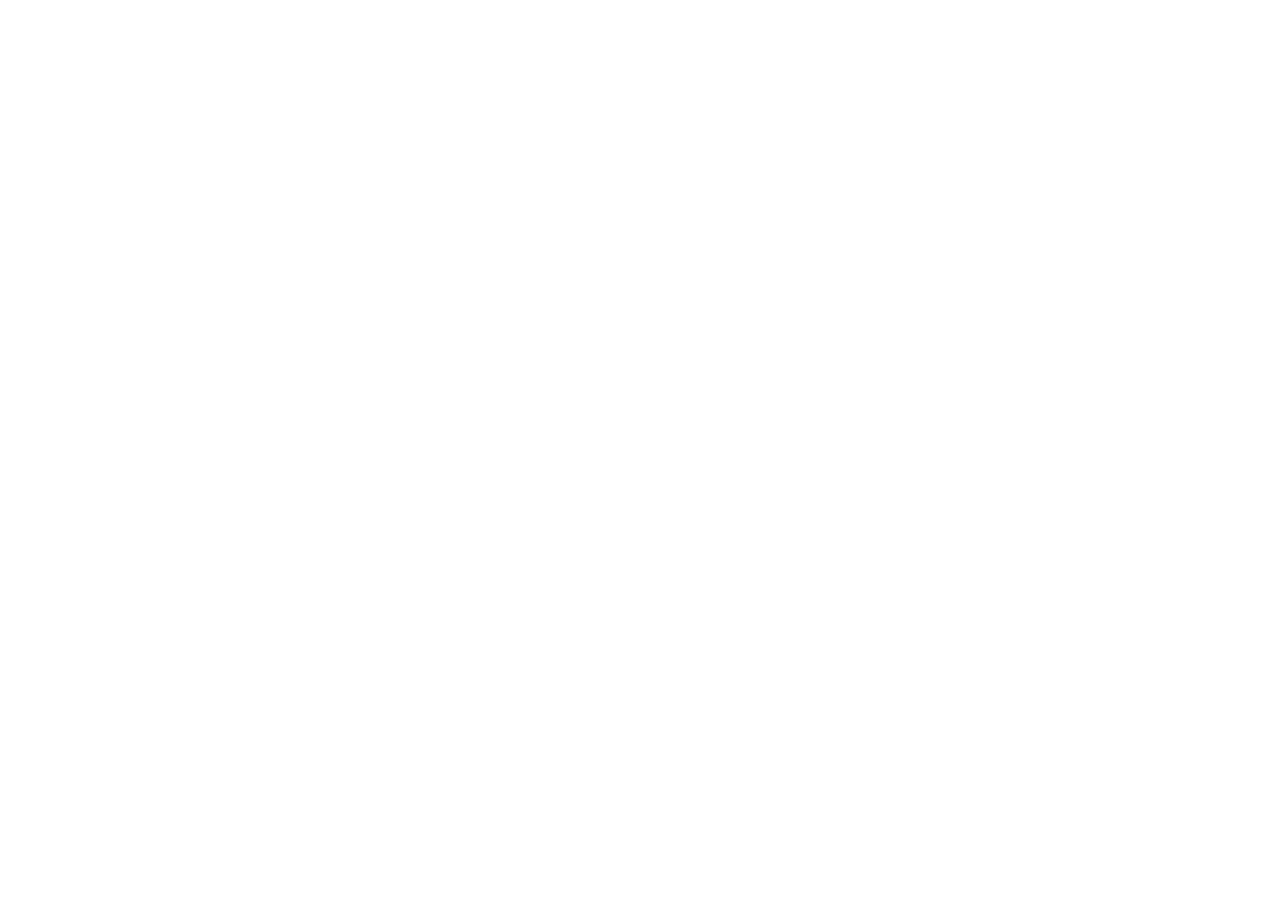
==== 2-labbymezzage/index.html @ b0fd18a6 "påböjar labb 2, ska göra 3 delmoment om dage. altså 1-3 idag." ====
<!DOCTYPE Html>
<html>
    <Head>
        <meta charset="UTF-8">
        <Title>Laboration 2 - Labby message</Title>
        <link rel="stylesheet" type="text/css" href="style.css">
    </Head>
    <body>
        
    </body>
</html>
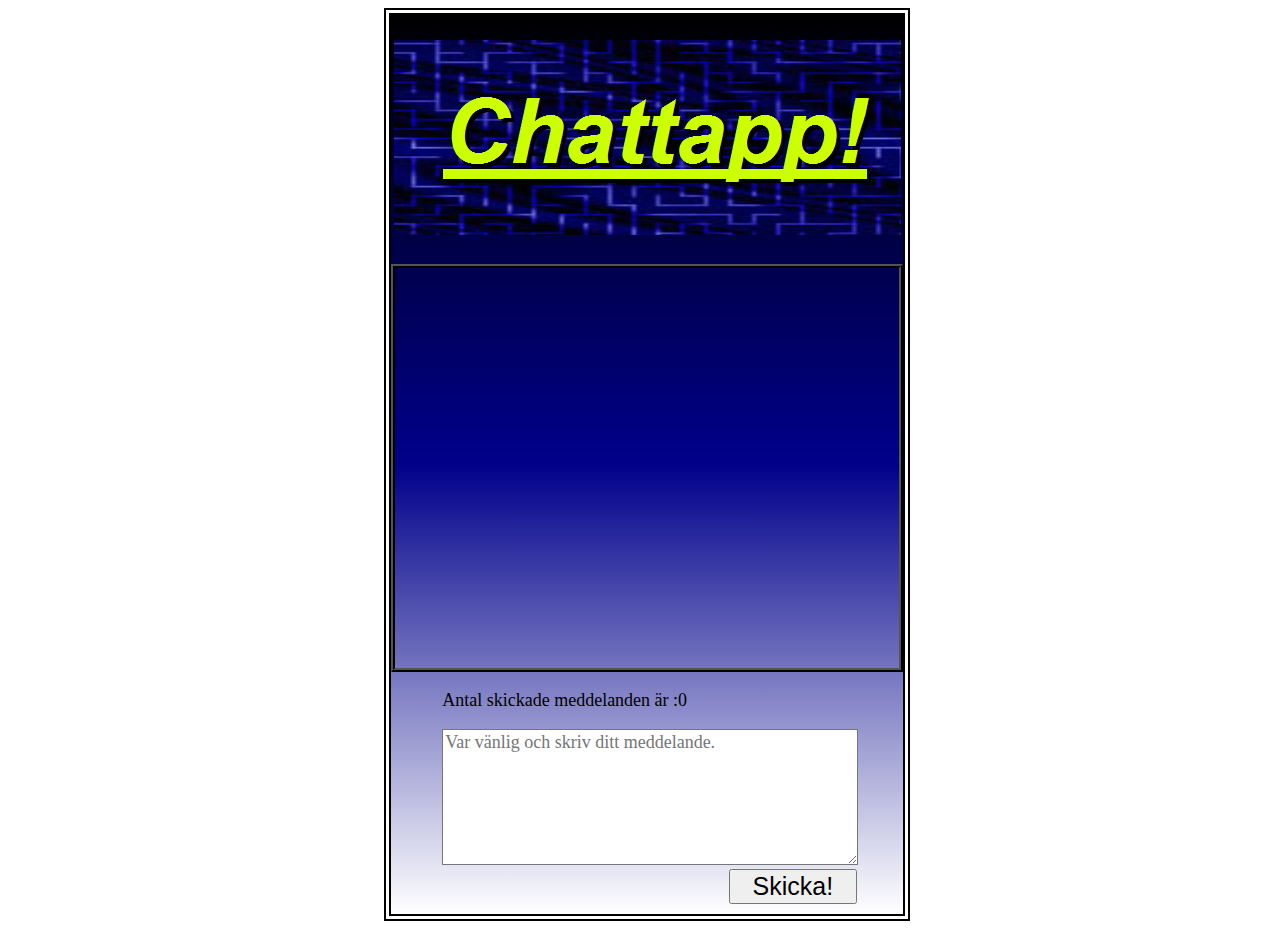
==== commit bc195c41: "done with some css, moving on" ====
--- a/2-labbymezzage/index.html
+++ b/2-labbymezzage/index.html
@@ -6,6 +6,16 @@
         <link rel="stylesheet" type="text/css" href="style.css">
     </Head>
     <body>
-        
+            <main>
+                <div id="logotype">
+                    <img src="logotypelabby.PNG" alt="logotype för chattappen">
+                </div>
+                <div id="messagesarea"></div>
+                <p id="messagesSent">Antal skickade meddelanden är :0</p>
+                <textarea id="textarea" rows="8" cols="60" placeholder="Var vänlig och skriv ditt meddelande."></textarea>
+                <input id ="sendmessage" type="submit" value="Skicka!"/>
+            </main>
+        <script type="text/javascript" src="message.js"></script>
+        <script type="text/javascript" src="messageApp.js"></script>
     </body>
 </html>--- a/2-labbymezzage/style.css
+++ b/2-labbymezzage/style.css
@@ -0,0 +1,55 @@
+#logotype
+{
+    text-align:center;
+    padding-top:25px;
+    padding-bottom:25px;
+}
+body
+{
+   width:40%;
+   margin-left:30%;
+   border:double 7px black; 
+}
+main
+{
+    background: linear-gradient(black,darkblue,white);
+    border:7px black;
+}
+#messagesarea
+{
+    overflow-y:scroll;
+    max-height:400px;
+    height:400px;
+    border:ridge 4px black;
+}
+textarea
+{
+   font-family:Verdana;
+    max-width:80%;
+    width:80%;
+    height:130px;
+    font-size:18px;
+    margin-bottom:1%;
+    
+}
+textarea
+{
+    background-color:White;
+    margin-right:5%;
+    margin-left:10%;
+}
+#messagesSent
+{
+   font-family:Verdana;
+   font-size:18px;
+   margin-left:10%;
+}
+#sendmessage
+{
+    width:25%;
+    font-size:25px;
+    margin-right:15%;
+    margin-top:-1%;
+    margin-left:66%;
+    margin-bottom:2%;
+}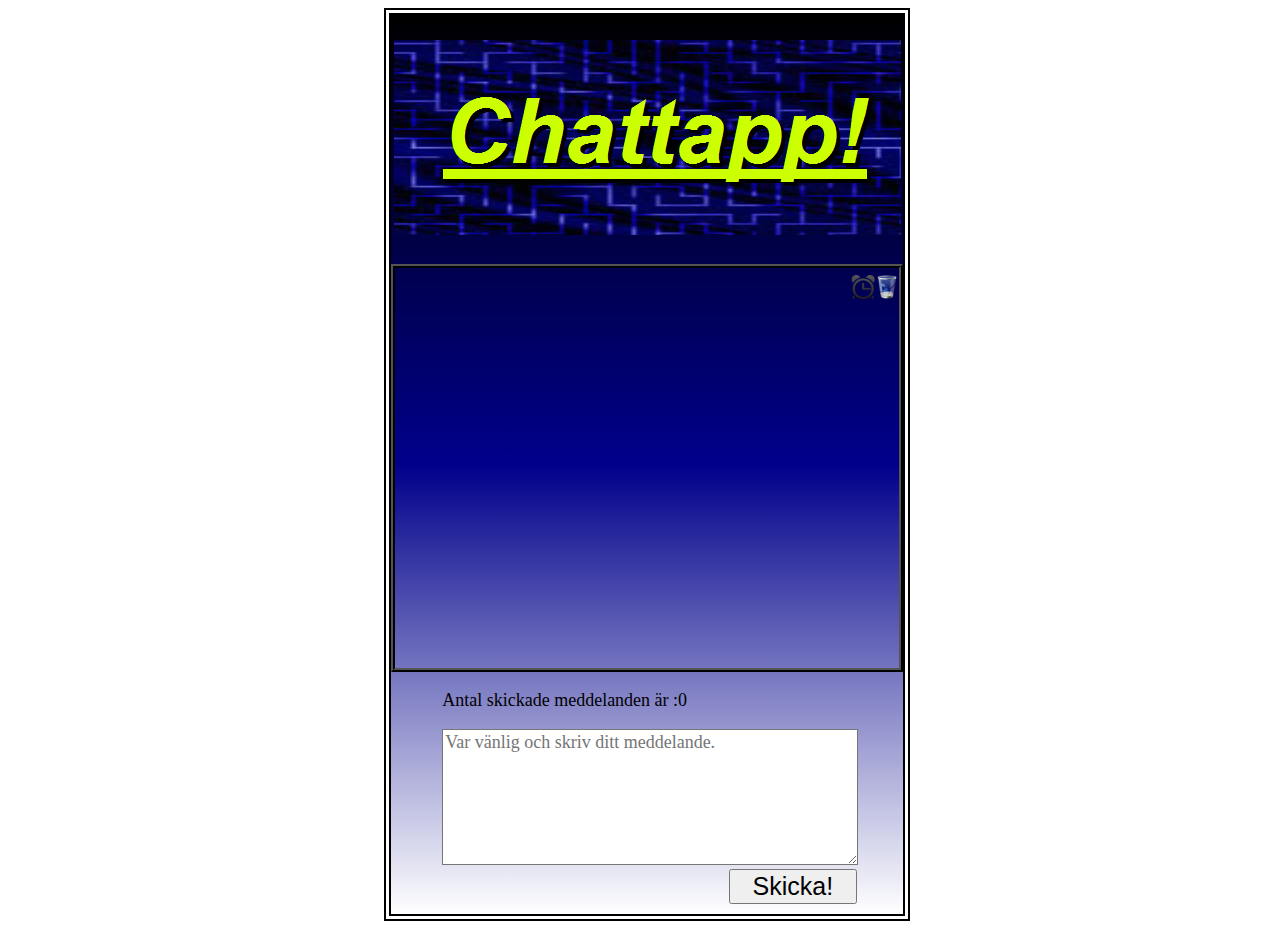
==== commit c1ef6e56: "starting to finish up the projekt" ====
--- a/2-labbymezzage/index.html
+++ b/2-labbymezzage/index.html
@@ -10,7 +10,14 @@
                 <div id="logotype">
                     <img src="logotypelabby.PNG" alt="logotype för chattappen">
                 </div>
-                <div id="messagesarea"></div>
+                <div id="messagesarea">
+                    <p id="Textmeddelande"></p>
+                    <section id="Timeandbutton">
+                        <img class="DeleteSprite" src="Deletesprite.png">
+                        <img class="Timesprite" src="Clocksprite.png">
+                        <div id="timestamp"></div>
+                    </section>
+                </div>
                 <p id="messagesSent">Antal skickade meddelanden är :0</p>
                 <textarea id="textarea" rows="8" cols="60" placeholder="Var vänlig och skriv ditt meddelande."></textarea>
                 <input id ="sendmessage" type="submit" value="Skicka!"/>
--- a/2-labbymezzage/style.css
+++ b/2-labbymezzage/style.css
@@ -52,4 +52,21 @@
     margin-top:-1%;
     margin-left:66%;
     margin-bottom:2%;
+}
+#Timeandbutton
+{
+    margin-bottom:3px;
+}
+#timestamp
+{
+    text-align:right;
+    font-size:9px;
+    line-height:1.5em;
+    margin-bottom:-1em;
+}
+#messagesarea img
+{
+    float:right;
+    height:24px;
+    width:24;
 }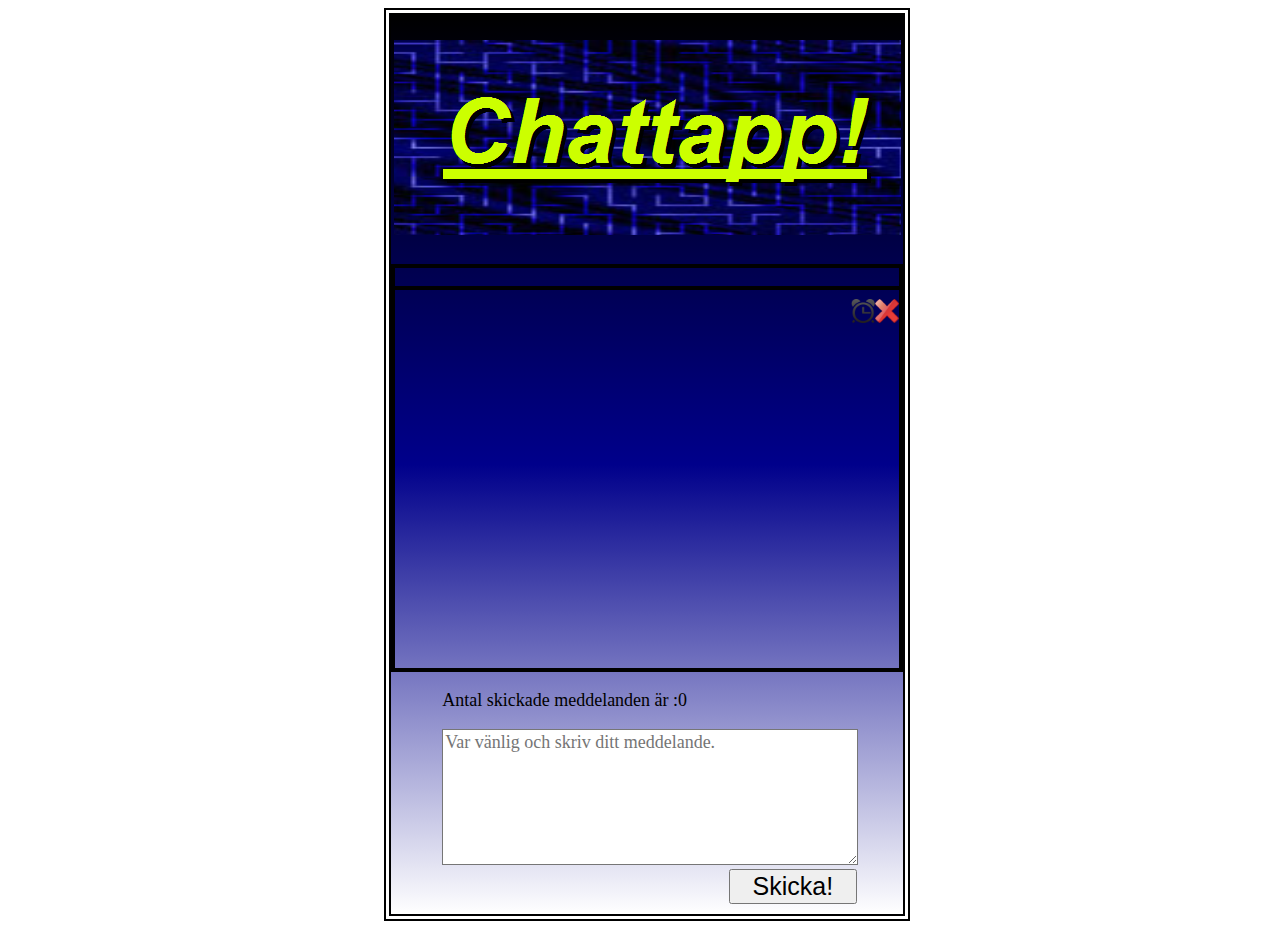
==== commit 99fc59d7: "almost done with excersise 5/6" ====
--- a/2-labbymezzage/index.html
+++ b/2-labbymezzage/index.html
@@ -13,8 +13,8 @@
                 <div id="messagesarea">
                     <p id="Textmeddelande"></p>
                     <section id="Timeandbutton">
-                        <img class="DeleteSprite" src="Deletesprite.png">
-                        <img class="Timesprite" src="Clocksprite.png">
+                        <img class="Deletesprite" src="Delete.png">
+                        <img class="Timesprite" src="Clock.png">
                         <div id="timestamp"></div>
                     </section>
                 </div>
--- a/2-labbymezzage/style.css
+++ b/2-labbymezzage/style.css
@@ -20,7 +20,7 @@
     overflow-y:scroll;
     max-height:400px;
     height:400px;
-    border:ridge 4px black;
+    border:solid 4px black;
 }
 textarea
 {
@@ -68,5 +68,12 @@
 {
     float:right;
     height:24px;
-    width:24;
+    width:24px;
+}
+#Textmeddelande
+{
+    border:solid 2px Black;
+    color:grey;
+    font-size:18px;
+    font-style:bold;
 }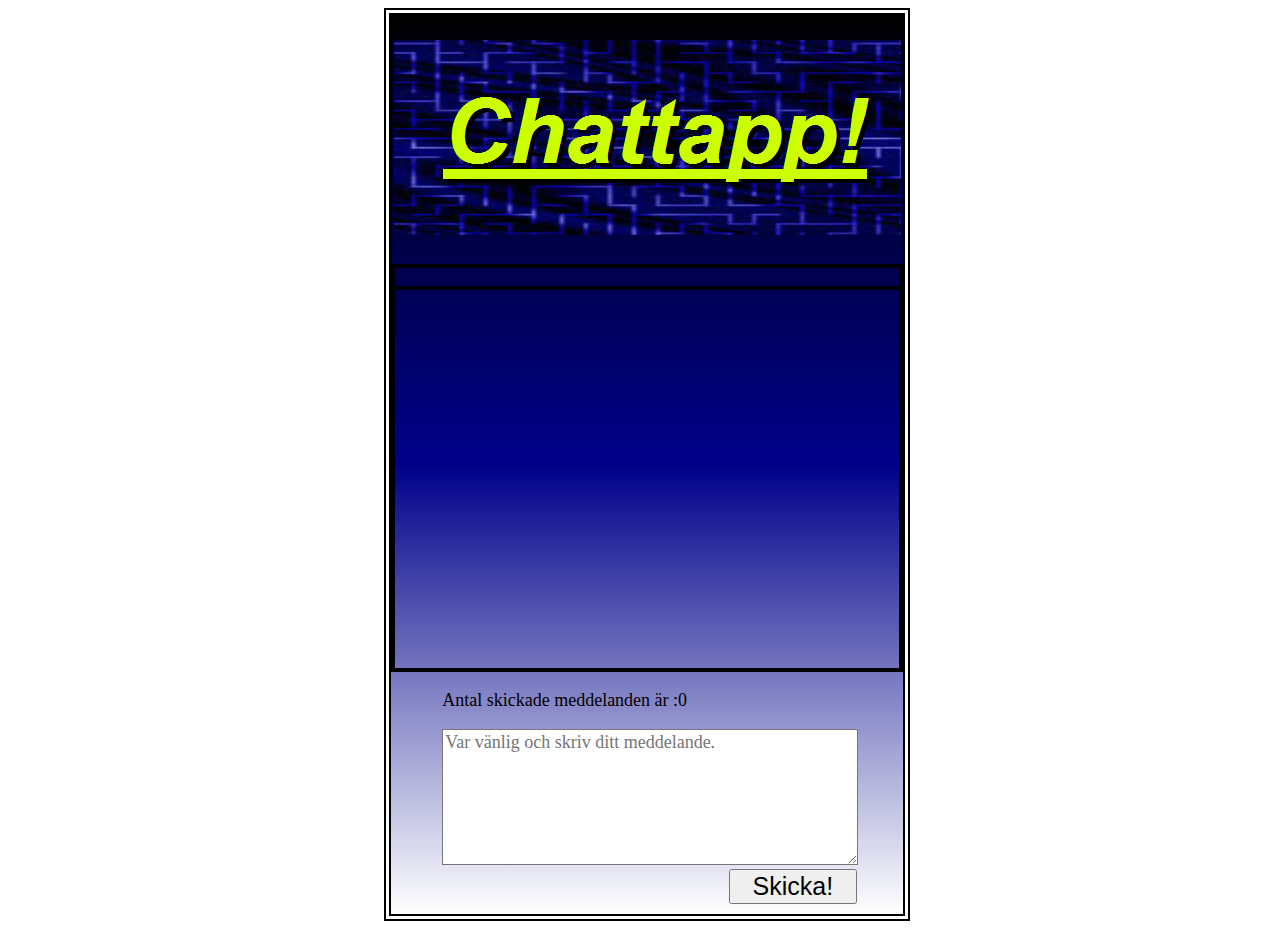
==== commit a8a70783: "missed validating it , had a few errors that i fixed." ====
--- a/2-labbymezzage/index.html
+++ b/2-labbymezzage/index.html
@@ -13,8 +13,8 @@
                 <div id="messagesarea">
                     <p id="Textmeddelande"></p>
                     <section id="Timeandbutton">
-                        <img class="Deletesprite" src="Delete.png">
-                        <img class="Timesprite" src="Clock.png">
+                        <img class="Deletesprite" src="Delete.png" alt="Bild för ta bort inlägg">
+                        <img class="Timesprite" src="Clock.png" alt="bild för att kolla tid på inlägget">
                         <div id="timestamp"></div>
                     </section>
                 </div>
--- a/2-labbymezzage/style.css
+++ b/2-labbymezzage/style.css
@@ -72,8 +72,18 @@
 }
 #Textmeddelande
 {
-    border:solid 2px Black;
-    color:grey;
+    border-top:solid 2px Black;
+    border-bottom:solid 2px Black;
+    color:Black;
     font-size:18px;
-    font-style:bold;
+    font-style:oblique;
+    background-color:white;
+}
+.Timesprite
+{
+    display:none;
+}
+.Deletesprite
+{
+    display:none;
 }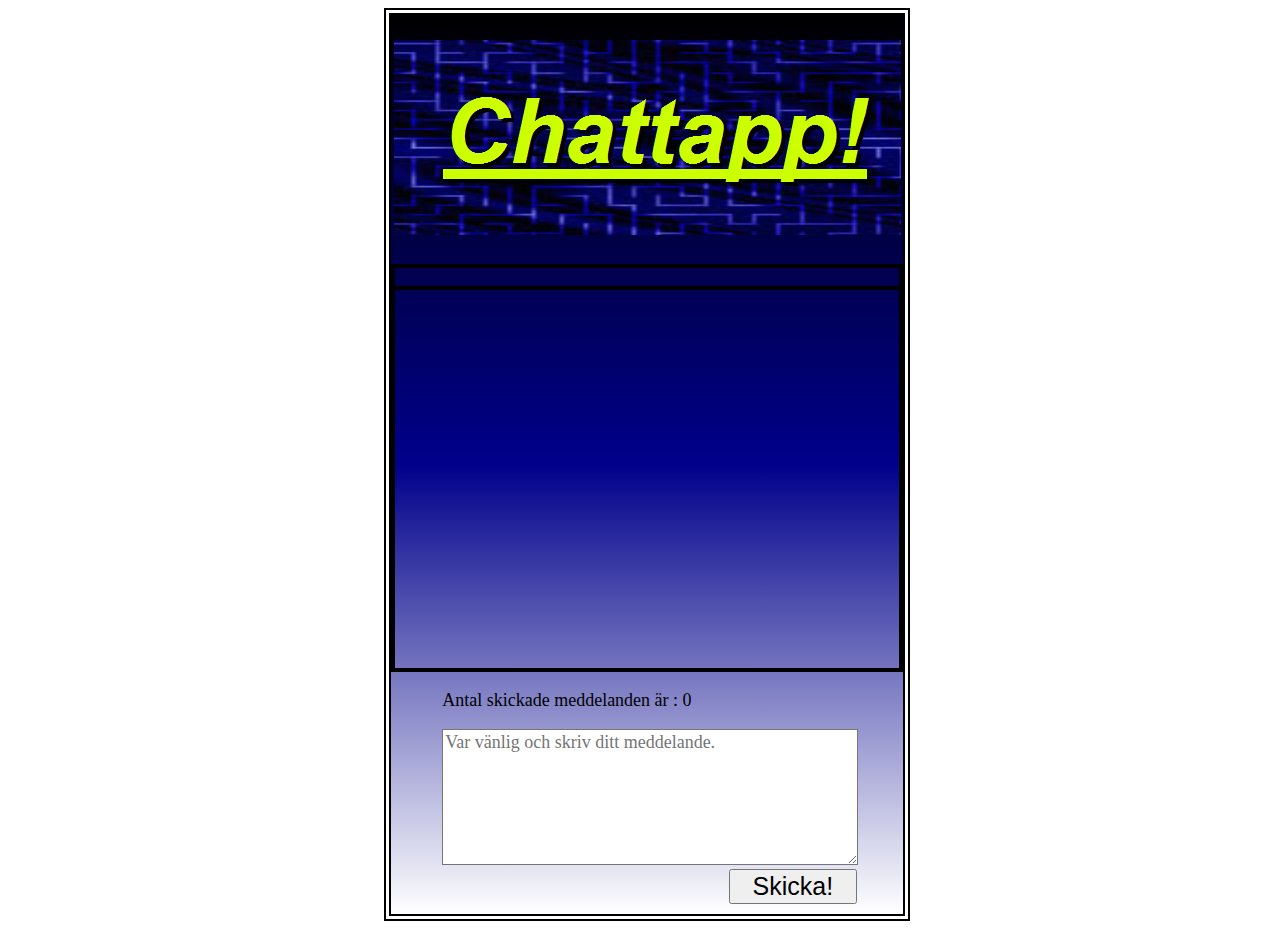
==== commit e65e1b70: "small fixes" ====
--- a/2-labbymezzage/index.html
+++ b/2-labbymezzage/index.html
@@ -12,13 +12,13 @@
                 </div>
                 <div id="messagesarea">
                     <p id="Textmeddelande"></p>
-                    <section id="Timeandbutton">
+                    <section id="TimeandDeletebutton">
                         <img class="Deletesprite" src="Delete.png" alt="Bild för ta bort inlägg">
                         <img class="Timesprite" src="Clock.png" alt="bild för att kolla tid på inlägget">
                         <div id="timestamp"></div>
                     </section>
                 </div>
-                <p id="messagesSent">Antal skickade meddelanden är :0</p>
+                <p id="messagesSent">Antal skickade meddelanden är : 0</p>
                 <textarea id="textarea" rows="8" cols="60" placeholder="Var vänlig och skriv ditt meddelande."></textarea>
                 <input id ="sendmessage" type="submit" value="Skicka!"/>
             </main>
--- a/2-labbymezzage/style.css
+++ b/2-labbymezzage/style.css
@@ -53,7 +53,7 @@
     margin-left:66%;
     margin-bottom:2%;
 }
-#Timeandbutton
+#TimeandDeletebutton
 {
     margin-bottom:3px;
 }
